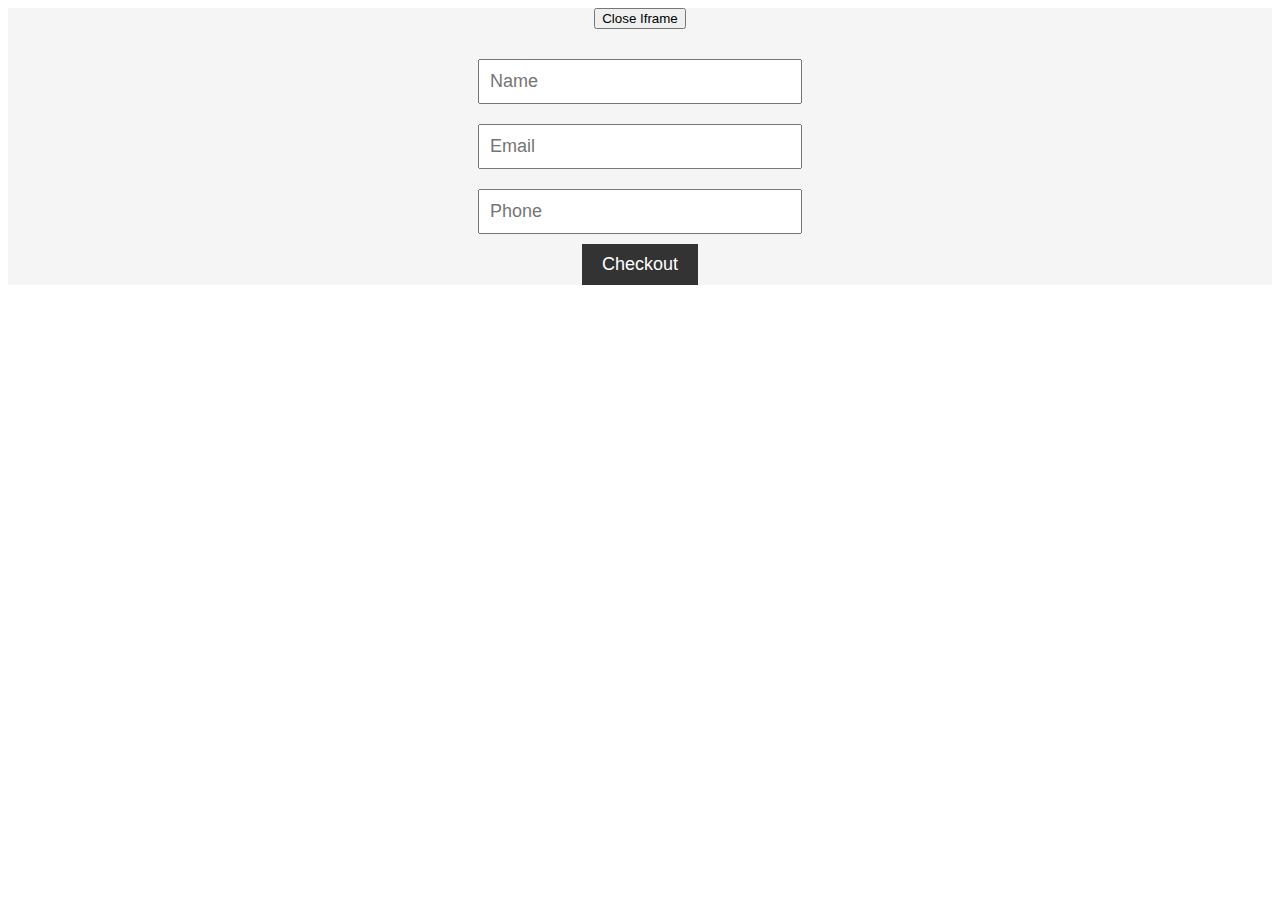
==== html/cart.html @ 02bdd7ee "Update 10 files" ====
<!DOCTYPE html>
<html>
  <head>
    <title>Shopping Cart</title>
    <!-- Include any CSS or JavaScript files here -->
    <link rel="stylesheet" type="text/css" href="../css/cart.css">
  </head>
  <body>
    <!-- Container element for the shopping cart -->
    <div id="cart">
      <!-- Button to close the iframe -->
      <button onclick="closeIFrame()">Close Iframe</button>

      
      <!-- Elements for each item in the cart -->
      <section id=cart-content>
        
      </section>
      <!-- Form for checkout -->
      <form id="checkout-form">
        <!-- Input elements for customer information -->
        <input type="text" placeholder="Name">
        <input type="email" placeholder="Email">
        <input type="tel" placeholder="Phone">
        <!-- Button to submit the form -->
        <button type="submit">Checkout</button>
      </form>
    </div>
    
    <script src="../scripts/cart.js"></script>
      </body>
</html>
---- css/cart.css ----
/* Style the appearance of the cart */
#cart {
  font-family: sans-serif;
  display: flex;
  flex-direction: column;
  align-items: center;
  width: 100%;
  height: 100%;
  background-color: #f5f5f5;
}

/* Style the appearance of each item in the cart */
.cart-item {
  display: flex;
  align-items: center;
  margin: 10px;
}

.item-name {
  font-size: 18px;
  margin-right: 10px;
}

.item-price {
  font-size: 18px;
}

/* Style the form and input elements */
#checkout-form {
  display: flex;
  flex-direction: column;
  align-items: center;
  margin-top: 20px;
}

#checkout-form input {
  margin: 10px 0;
  padding: 10px;
  width: 300px;
  font-size: 18px;
}

#checkout-form button {
  padding: 10px 20px;
  font-size: 18px;
  background-color: #333;
  color: #fff;
  border: none;
  cursor: pointer;
}
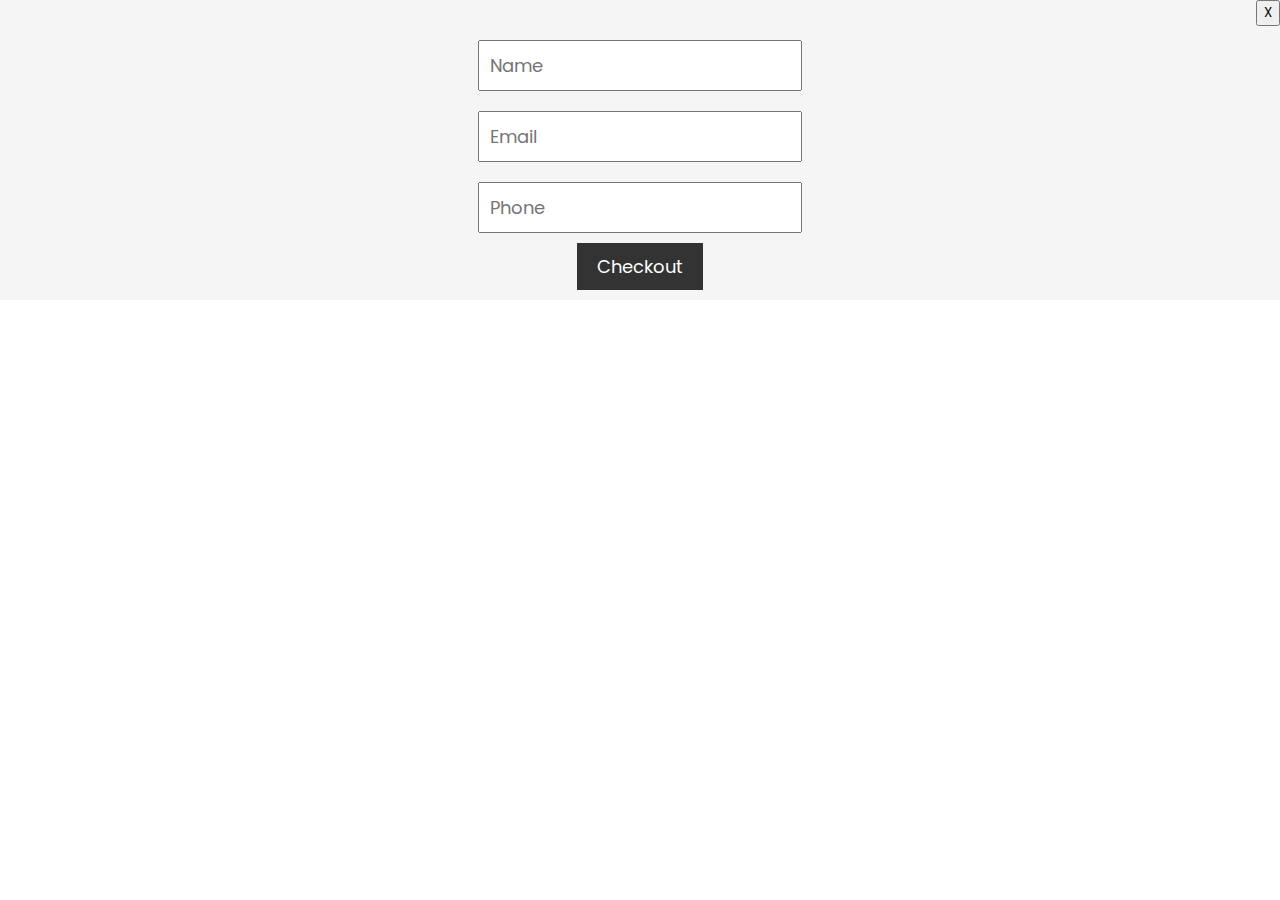
==== commit 0686bfa3: "Update 6 files" ====
--- a/html/cart.html
+++ b/html/cart.html
@@ -9,7 +9,7 @@
     <!-- Container element for the shopping cart -->
     <div id="cart">
       <!-- Button to close the iframe -->
-      <button onclick="closeIFrame()">Close Iframe</button>
+      <button id="close-iframe-button" onclick="closeIFrame()">X</button>
 
       
       <!-- Elements for each item in the cart -->
--- a/css/cart.css
+++ b/css/cart.css
@@ -1,5 +1,24 @@
+@import url("https://fonts.googleapis.com/css2?family=Poppins:wght@200&display=swap");
+
+* {
+  font-family: "Poppins", sans-serif;
+}
+
+body {
+  border: solid 10px #f5f5f5 !important;
+  padding: 0;
+  margin: 0;
+}
+
+#close-iframe-button {
+  position: absolute;
+  top: 0;
+  right: 0;
+}
+
 /* Style the appearance of the cart */
 #cart {
+  position
   font-family: sans-serif;
   display: flex;
   flex-direction: column;
@@ -17,12 +36,21 @@
 }
 
 .item-name {
-  font-size: 18px;
+  font-size: 8vw;
   margin-right: 10px;
+  margin-bottom: 0;
+  font-weight: 700;
 }
 
 .item-price {
-  font-size: 18px;
+  margin-top: 0;
+  font-size: 6vw;
+  font-weight: 700;
+}
+
+.item-img {
+  width: 80vw;
+  height: auto;
 }
 
 /* Style the form and input elements */
